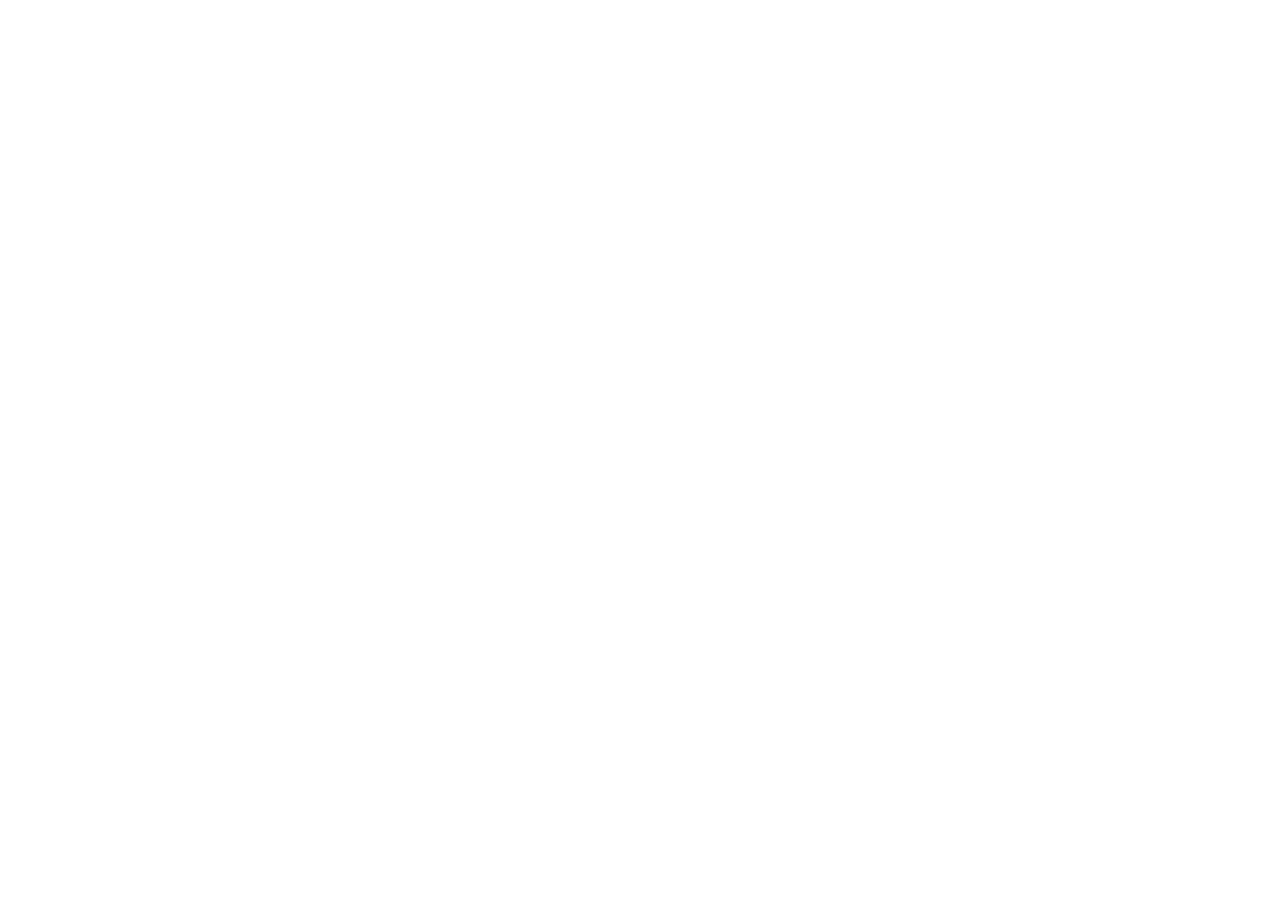
==== contato.html @ 94ea88db "Commit iniciail, adicionando a estruta base" ====
<!DOCTYPE html>
<html lang="pt-br">
<head>
    <meta charset="UTF-8" dir="ltr">
    <meta name="viewport" content="width=device-width, initial-scale=1.0">
    <meta http-equiv="X-UA-Compatible" content="ie=edge">
    <title>Dream Pen</title>
</head>
<body>
    
</body>
</html>
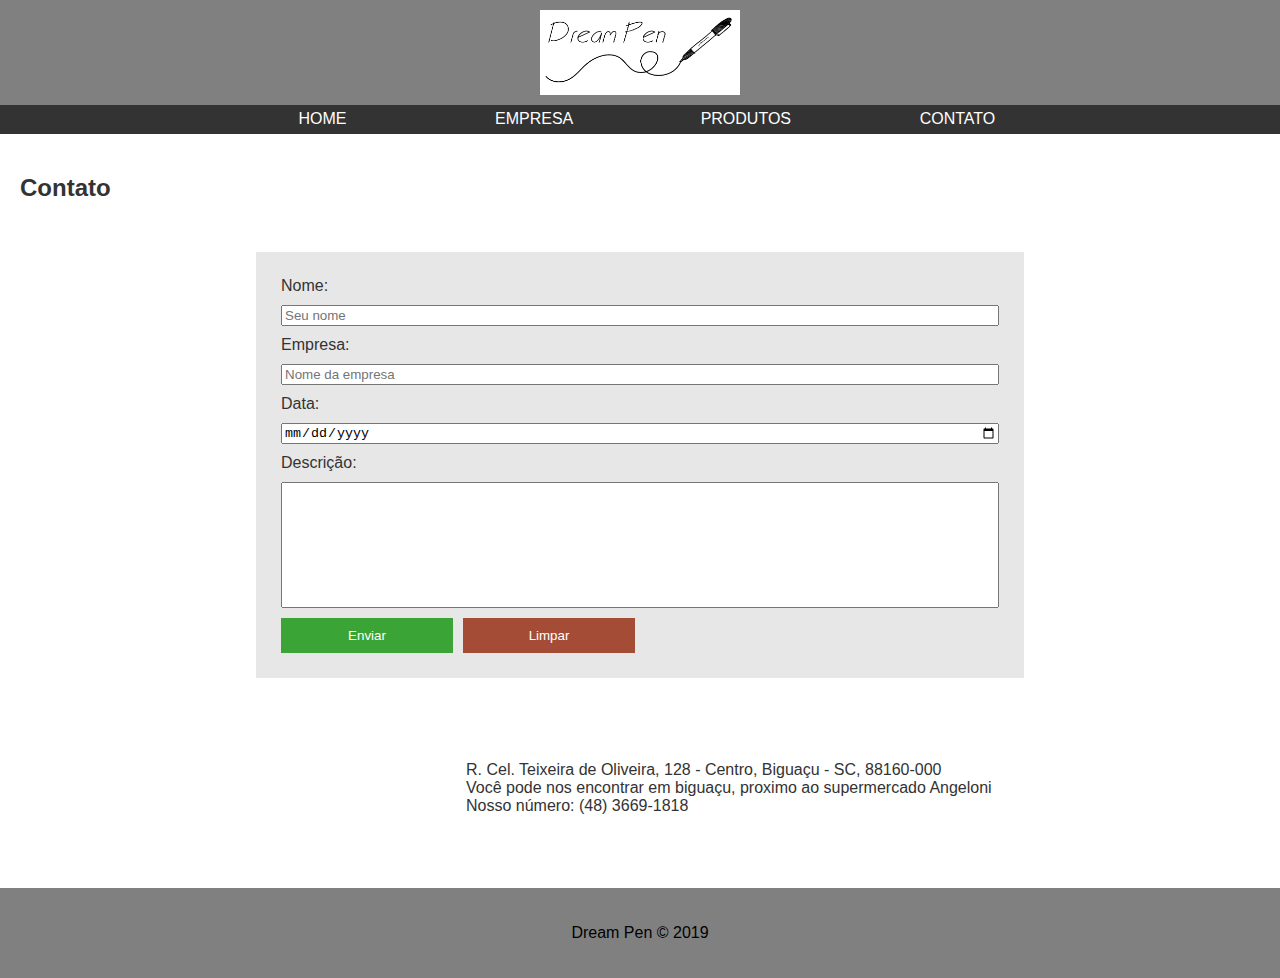
==== commit 9804159e: "Ajuste no css geral, adição da página contato e adição de favicon nas páginas" ====
--- a/contato.html
+++ b/contato.html
@@ -5,8 +5,46 @@
     <meta name="viewport" content="width=device-width, initial-scale=1.0">
     <meta http-equiv="X-UA-Compatible" content="ie=edge">
     <title>Dream Pen</title>
+    <link rel="stylesheet" href="css/style.css">
+    <link rel="icon" href="img/caneta_thumbnail.png" sizes="32x32" type="image/png">
 </head>
 <body>
-    
+    <header>
+        <img src="img/caneta_logo.png" alt="Logo: Dream Pen" id="logo">
+        <nav>
+            <a href="index.html">Home</a>
+            <a href="empresa.html">Empresa</a>
+            <a href="produtos.html">Produtos</a>
+            <a href="contato.html">Contato</a>
+        </nav>
+    </header>
+    <div class="container">
+        <h2>Contato</h2>
+    </div>
+    <form action="" id="contato">
+        <label for="nome">Nome:</label>
+        <input type="text" name="nome" id="nome" placeholder="Seu nome">
+        <label for="empresa">Empresa:</label>
+        <input type="text" name="empreosa" id="empresa" placeholder="Nome da empresa">
+        <label for="data">Data:</label>
+        <input type="date" name="data" id="data">
+        <label for="descricao">Descrição:</label>
+        <textarea name="descricao" id="descricao" cols="40" rows="8"></textarea>
+        <button type="submit" id="enviar">Enviar</button>
+        <button type="reset" id="limpar">Limpar</button>
+    </form>
+    <div class="info">
+        <iframe
+            src="https://www.google.com/maps/embed?pb=!1m18!1m12!1m3!1d3539.0972730823146!2d-48.6626148852771!3d-27.49735012446195!2m3!1f0!2f0!3f0!3m2!1i1024!2i768!4f13.1!3m3!1m2!1s0x95274c3415d6f08d%3A0x85e66ce7bf207196!2sSupercenter+Angeloni+Bigua%C3%A7u!5e0!3m2!1spt-BR!2sbr!4v1553212482272"
+            width="200" height="200" frameborder="0" style="border:0" allowfullscreen></iframe>
+        <span>
+            R. Cel. Teixeira de Oliveira, 128 - Centro, Biguaçu - SC, 88160-000 <br>
+            Você pode nos encontrar em biguaçu, proximo ao supermercado Angeloni <br>
+            Nosso número: (48) 3669-1818
+        </span>
+    </div>
+    <footer>
+        <p>Dream Pen &copy; 2019</p>
+    </footer>
 </body>
 </html>--- a/css/style.css
+++ b/css/style.css
@@ -0,0 +1,192 @@
+:root {
+    --fundo-header: #808080;
+    --fundo-nav: #333;
+    --cor-fonte: #333;
+    --sombra-noticia: 0 0 10px 0 rgba(0, 0, 0, 0.4);
+}
+
+* {
+    box-sizing: border-box;
+}
+
+body {
+    margin: 0;
+    padding: 0;
+    color: var(--cor-fonte);
+    font-family: helvetica, sans-serif;
+}
+
+iframe {
+    border: 0;
+}
+
+a {
+    color: var(--cor-fonte);
+    text-decoration: none;
+}
+
+td {
+    text-align: center;
+}
+
+td img {
+    max-height: 200px;
+}
+
+textarea {
+    resize: none;
+}
+
+.container {
+    padding: 20px;
+}
+
+/* Home */
+header {
+    background-color: var(--fundo-header);
+    padding-top: 10px;
+}
+
+header img {
+    background-color: #fff;
+    margin: auto;
+    padding: 5px;
+    /* border-radius: 30px; */
+    display: block;
+    width: 200px;
+}
+
+header nav {
+    margin-top: 10px;
+    padding: 5px;
+    background-color: var(--fundo-nav);
+    display: grid;
+    grid-template-columns: repeat(6, 1fr);
+}
+
+header nav a {
+    color: #fff;
+    text-decoration: none;
+    justify-self: center;
+    text-transform: uppercase;
+    border-bottom: 1px solid var(--fundo-nav);
+}
+
+header nav a:hover {
+    border-bottom-color: #fff;
+}
+
+header nav a:nth-child(1) {
+    grid-column: 2;
+}
+
+/* noticias */
+section#noticias {
+    padding: 10px 15%;
+    display: grid;
+    grid-gap: 15px;
+    grid-template-columns: 1fr 2fr 1fr;
+    justify-items: center;
+}
+
+section#noticias h2 {
+    grid-column: 2;
+}
+
+section#noticias article.noticia {
+    padding: 20px;
+    max-width: 1000px;
+    grid-column: 2;
+    border-radius: 20px;
+    box-shadow: var(--sombra-noticia);
+}
+
+section#noticias article.noticia p {
+    text-align: justify;
+}
+
+section#noticias article.noticia a {
+    font-weight: bold;
+}
+
+/* produtos */
+table {
+    margin: auto;
+    width: 85%;
+}
+
+td.nome-produto {
+    font-weight: bold;
+}
+
+td.value {
+    font-size: 20px;
+    position: relative;
+}
+
+td.value sup,
+td.value sub {
+    font-size: 14px;
+}
+
+/* contato */
+form#contato {
+    background-color: #e7e7e7;
+    padding: 20px;
+    margin: 10px auto;
+    width: 60%;
+    display: grid;
+    grid-template-columns: repeat(4, 1fr);
+}
+
+form#contato * {
+    margin: 5px;
+    grid-column: 1/ span 4;
+}
+
+form#contato button {
+    border: 0;
+    grid-column: span 1;
+    padding: 10px;
+}
+
+form#contato button {
+    cursor: pointer;
+}
+
+form#contato button#enviar {
+    background-color: #3aa536;
+    color: #fff;
+}
+
+form#contato button#enviar:hover {
+    background-color: #277025;
+    color: #fff;
+}
+
+form#contato button#limpar {
+    background-color: #a54c36;
+    color: #fff;
+}
+
+form#contato button#limpar:hover {
+    background-color: #703025;
+    color: #fff;
+}
+
+.info {
+    display: grid;
+    width: 60%;
+    margin: auto;
+    grid-template-columns: 1fr 3fr;
+    grid-gap: 10px;
+    align-items: center;
+}
+
+/* Footer */
+footer {
+    background-color: var(--fundo-header);
+    padding: 20px;
+    text-align: center;
+    color: #000;
+}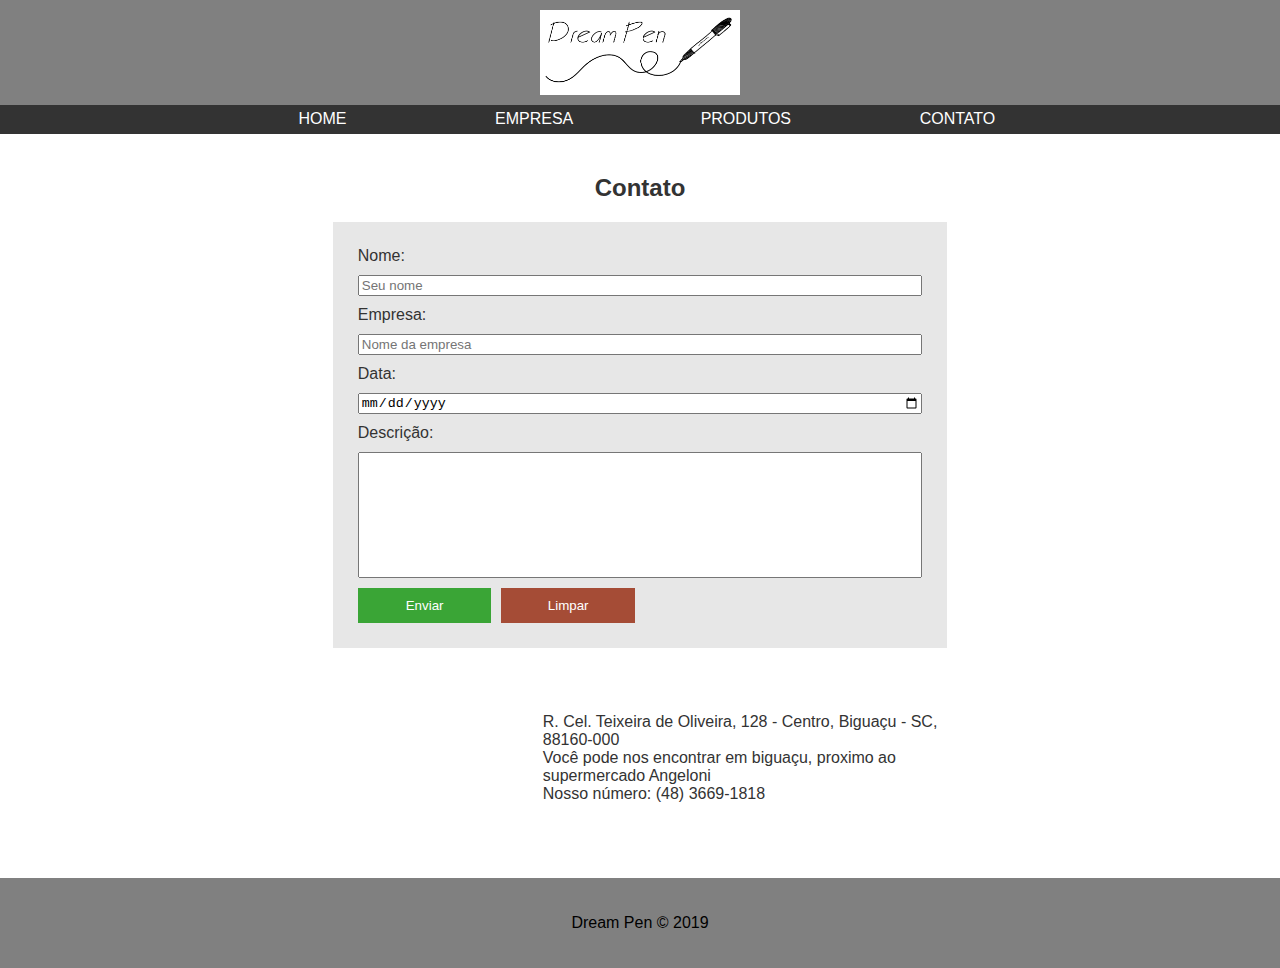
==== commit 6453d86a: "Ajustes nas páginas para melhorar a margem do conteúdo e ajuste no css do container. Adição das notí" ====
--- a/contato.html
+++ b/contato.html
@@ -1,5 +1,6 @@
 <!DOCTYPE html>
 <html lang="pt-br">
+
 <head>
     <meta charset="UTF-8" dir="ltr">
     <meta name="viewport" content="width=device-width, initial-scale=1.0">
@@ -8,6 +9,7 @@
     <link rel="stylesheet" href="css/style.css">
     <link rel="icon" href="img/caneta_thumbnail.png" sizes="32x32" type="image/png">
 </head>
+
 <body>
     <header>
         <img src="img/caneta_logo.png" alt="Logo: Dream Pen" id="logo">
@@ -20,31 +22,32 @@
     </header>
     <div class="container">
         <h2>Contato</h2>
-    </div>
-    <form action="" id="contato">
-        <label for="nome">Nome:</label>
-        <input type="text" name="nome" id="nome" placeholder="Seu nome">
-        <label for="empresa">Empresa:</label>
-        <input type="text" name="empreosa" id="empresa" placeholder="Nome da empresa">
-        <label for="data">Data:</label>
-        <input type="date" name="data" id="data">
-        <label for="descricao">Descrição:</label>
-        <textarea name="descricao" id="descricao" cols="40" rows="8"></textarea>
-        <button type="submit" id="enviar">Enviar</button>
-        <button type="reset" id="limpar">Limpar</button>
-    </form>
-    <div class="info">
-        <iframe
-            src="https://www.google.com/maps/embed?pb=!1m18!1m12!1m3!1d3539.0972730823146!2d-48.6626148852771!3d-27.49735012446195!2m3!1f0!2f0!3f0!3m2!1i1024!2i768!4f13.1!3m3!1m2!1s0x95274c3415d6f08d%3A0x85e66ce7bf207196!2sSupercenter+Angeloni+Bigua%C3%A7u!5e0!3m2!1spt-BR!2sbr!4v1553212482272"
-            width="200" height="200" frameborder="0" style="border:0" allowfullscreen></iframe>
-        <span>
-            R. Cel. Teixeira de Oliveira, 128 - Centro, Biguaçu - SC, 88160-000 <br>
-            Você pode nos encontrar em biguaçu, proximo ao supermercado Angeloni <br>
-            Nosso número: (48) 3669-1818
-        </span>
+        <form action="" id="contato">
+            <label for="nome">Nome:</label>
+            <input type="text" name="nome" id="nome" placeholder="Seu nome">
+            <label for="empresa">Empresa:</label>
+            <input type="text" name="empreosa" id="empresa" placeholder="Nome da empresa">
+            <label for="data">Data:</label>
+            <input type="date" name="data" id="data">
+            <label for="descricao">Descrição:</label>
+            <textarea name="descricao" id="descricao" cols="40" rows="8"></textarea>
+            <button type="submit" id="enviar">Enviar</button>
+            <button type="reset" id="limpar">Limpar</button>
+        </form>
+        <div class="info">
+            <iframe
+                src="https://www.google.com/maps/embed?pb=!1m18!1m12!1m3!1d3539.0972730823146!2d-48.6626148852771!3d-27.49735012446195!2m3!1f0!2f0!3f0!3m2!1i1024!2i768!4f13.1!3m3!1m2!1s0x95274c3415d6f08d%3A0x85e66ce7bf207196!2sSupercenter+Angeloni+Bigua%C3%A7u!5e0!3m2!1spt-BR!2sbr!4v1553212482272"
+                width="200" height="200" frameborder="0" style="border:0" allowfullscreen></iframe>
+            <span>
+                R. Cel. Teixeira de Oliveira, 128 - Centro, Biguaçu - SC, 88160-000 <br>
+                Você pode nos encontrar em biguaçu, proximo ao supermercado Angeloni <br>
+                Nosso número: (48) 3669-1818
+            </span>
+        </div>
     </div>
     <footer>
         <p>Dream Pen &copy; 2019</p>
     </footer>
 </body>
+
 </html>--- a/css/style.css
+++ b/css/style.css
@@ -14,6 +14,10 @@
     padding: 0;
     color: var(--cor-fonte);
     font-family: helvetica, sans-serif;
+}
+
+h2 {
+    text-align: center;
 }
 
 iframe {
@@ -38,7 +42,7 @@
 }
 
 .container {
-    padding: 20px;
+    padding: 20px 10%;
 }
 
 /* Home */
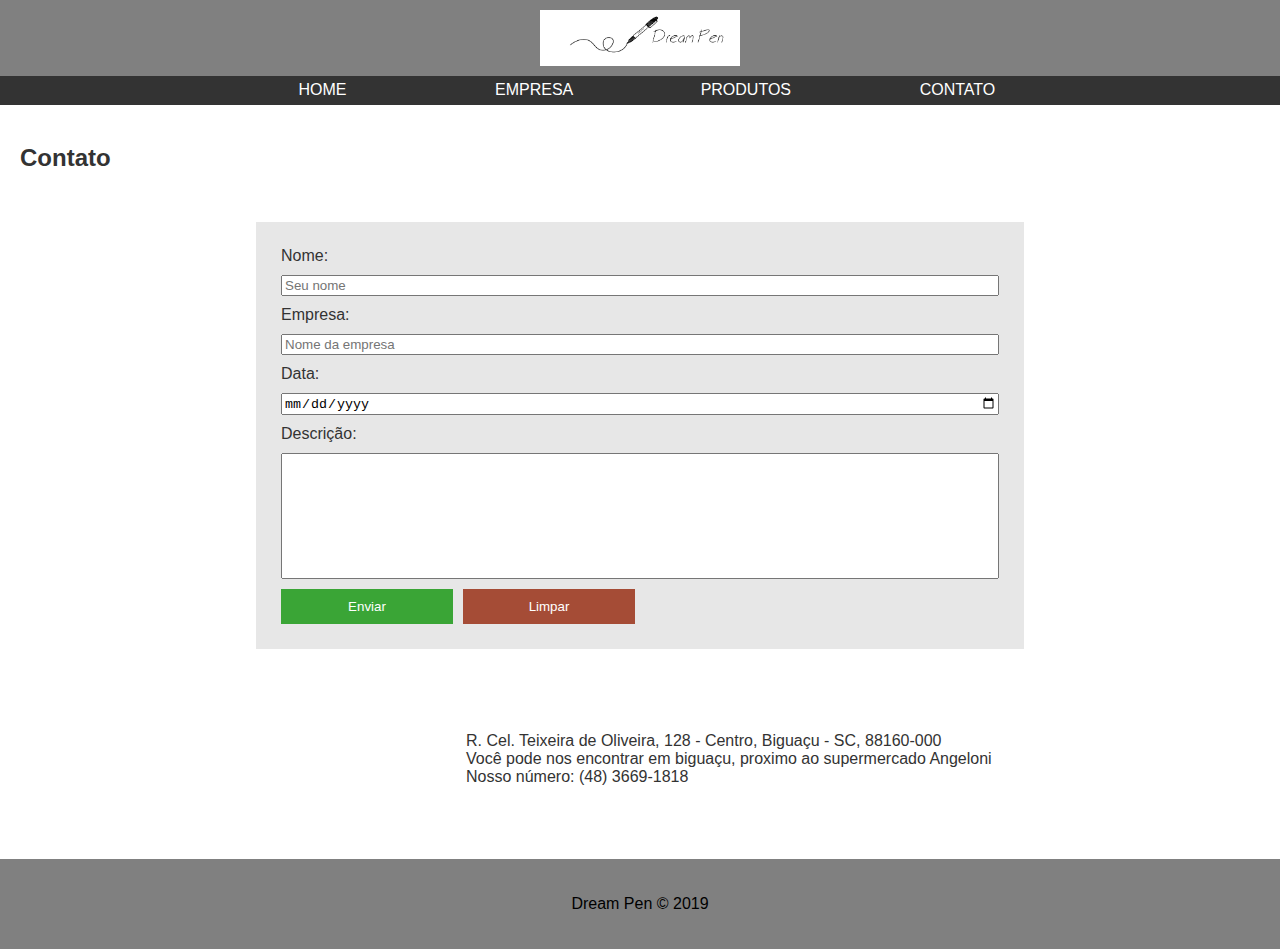
==== commit 4a946b7e: "Merge branch 'master' of https://github.com/ppedra/ProvaWebdesign" ====
--- a/contato.html
+++ b/contato.html
@@ -1,6 +1,5 @@
 <!DOCTYPE html>
 <html lang="pt-br">
-
 <head>
     <meta charset="UTF-8" dir="ltr">
     <meta name="viewport" content="width=device-width, initial-scale=1.0">
@@ -9,7 +8,6 @@
     <link rel="stylesheet" href="css/style.css">
     <link rel="icon" href="img/caneta_thumbnail.png" sizes="32x32" type="image/png">
 </head>
-
 <body>
     <header>
         <img src="img/caneta_logo.png" alt="Logo: Dream Pen" id="logo">
@@ -22,32 +20,31 @@
     </header>
     <div class="container">
         <h2>Contato</h2>
-        <form action="" id="contato">
-            <label for="nome">Nome:</label>
-            <input type="text" name="nome" id="nome" placeholder="Seu nome">
-            <label for="empresa">Empresa:</label>
-            <input type="text" name="empreosa" id="empresa" placeholder="Nome da empresa">
-            <label for="data">Data:</label>
-            <input type="date" name="data" id="data">
-            <label for="descricao">Descrição:</label>
-            <textarea name="descricao" id="descricao" cols="40" rows="8"></textarea>
-            <button type="submit" id="enviar">Enviar</button>
-            <button type="reset" id="limpar">Limpar</button>
-        </form>
-        <div class="info">
-            <iframe
-                src="https://www.google.com/maps/embed?pb=!1m18!1m12!1m3!1d3539.0972730823146!2d-48.6626148852771!3d-27.49735012446195!2m3!1f0!2f0!3f0!3m2!1i1024!2i768!4f13.1!3m3!1m2!1s0x95274c3415d6f08d%3A0x85e66ce7bf207196!2sSupercenter+Angeloni+Bigua%C3%A7u!5e0!3m2!1spt-BR!2sbr!4v1553212482272"
-                width="200" height="200" frameborder="0" style="border:0" allowfullscreen></iframe>
-            <span>
-                R. Cel. Teixeira de Oliveira, 128 - Centro, Biguaçu - SC, 88160-000 <br>
-                Você pode nos encontrar em biguaçu, proximo ao supermercado Angeloni <br>
-                Nosso número: (48) 3669-1818
-            </span>
-        </div>
+    </div>
+    <form action="" id="contato">
+        <label for="nome">Nome:</label>
+        <input type="text" name="nome" id="nome" placeholder="Seu nome">
+        <label for="empresa">Empresa:</label>
+        <input type="text" name="empreosa" id="empresa" placeholder="Nome da empresa">
+        <label for="data">Data:</label>
+        <input type="date" name="data" id="data">
+        <label for="descricao">Descrição:</label>
+        <textarea name="descricao" id="descricao" cols="40" rows="8"></textarea>
+        <button type="submit" id="enviar">Enviar</button>
+        <button type="reset" id="limpar">Limpar</button>
+    </form>
+    <div class="info">
+        <iframe
+            src="https://www.google.com/maps/embed?pb=!1m18!1m12!1m3!1d3539.0972730823146!2d-48.6626148852771!3d-27.49735012446195!2m3!1f0!2f0!3f0!3m2!1i1024!2i768!4f13.1!3m3!1m2!1s0x95274c3415d6f08d%3A0x85e66ce7bf207196!2sSupercenter+Angeloni+Bigua%C3%A7u!5e0!3m2!1spt-BR!2sbr!4v1553212482272"
+            width="200" height="200" frameborder="0" style="border:0" allowfullscreen></iframe>
+        <span>
+            R. Cel. Teixeira de Oliveira, 128 - Centro, Biguaçu - SC, 88160-000 <br>
+            Você pode nos encontrar em biguaçu, proximo ao supermercado Angeloni <br>
+            Nosso número: (48) 3669-1818
+        </span>
     </div>
     <footer>
         <p>Dream Pen &copy; 2019</p>
     </footer>
 </body>
-
 </html>--- a/css/style.css
+++ b/css/style.css
@@ -14,10 +14,6 @@
     padding: 0;
     color: var(--cor-fonte);
     font-family: helvetica, sans-serif;
-}
-
-h2 {
-    text-align: center;
 }
 
 iframe {
@@ -42,7 +38,7 @@
 }
 
 .container {
-    padding: 20px 10%;
+    padding: 20px;
 }
 
 /* Home */
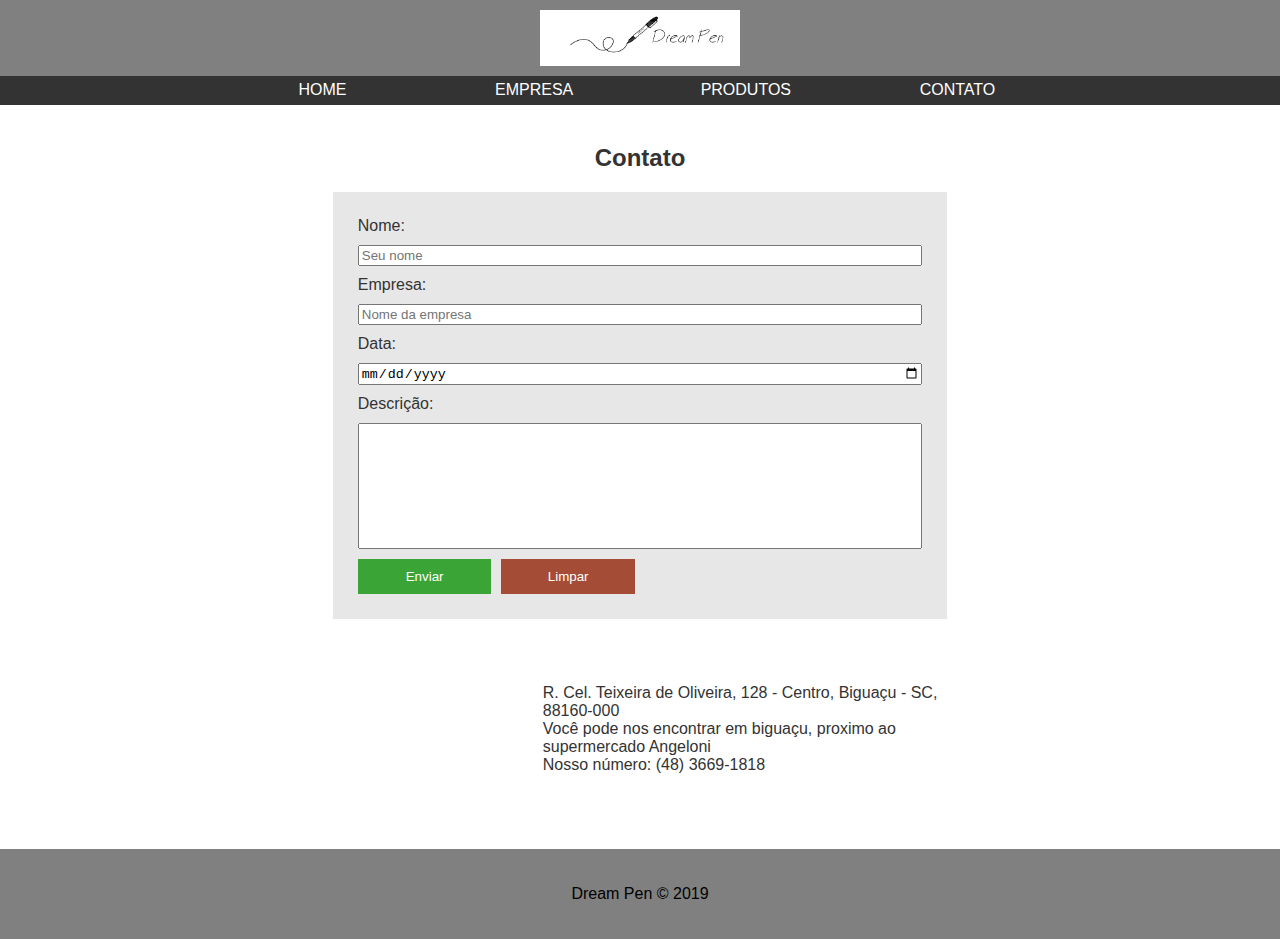
==== commit 775c2ea9: "Merge branch 'master' of https://github.com/ppedra/ProvaWebdesign" ====
--- a/contato.html
+++ b/contato.html
@@ -1,5 +1,6 @@
 <!DOCTYPE html>
 <html lang="pt-br">
+
 <head>
     <meta charset="UTF-8" dir="ltr">
     <meta name="viewport" content="width=device-width, initial-scale=1.0">
@@ -8,6 +9,7 @@
     <link rel="stylesheet" href="css/style.css">
     <link rel="icon" href="img/caneta_thumbnail.png" sizes="32x32" type="image/png">
 </head>
+
 <body>
     <header>
         <img src="img/caneta_logo.png" alt="Logo: Dream Pen" id="logo">
@@ -20,31 +22,32 @@
     </header>
     <div class="container">
         <h2>Contato</h2>
-    </div>
-    <form action="" id="contato">
-        <label for="nome">Nome:</label>
-        <input type="text" name="nome" id="nome" placeholder="Seu nome">
-        <label for="empresa">Empresa:</label>
-        <input type="text" name="empreosa" id="empresa" placeholder="Nome da empresa">
-        <label for="data">Data:</label>
-        <input type="date" name="data" id="data">
-        <label for="descricao">Descrição:</label>
-        <textarea name="descricao" id="descricao" cols="40" rows="8"></textarea>
-        <button type="submit" id="enviar">Enviar</button>
-        <button type="reset" id="limpar">Limpar</button>
-    </form>
-    <div class="info">
-        <iframe
-            src="https://www.google.com/maps/embed?pb=!1m18!1m12!1m3!1d3539.0972730823146!2d-48.6626148852771!3d-27.49735012446195!2m3!1f0!2f0!3f0!3m2!1i1024!2i768!4f13.1!3m3!1m2!1s0x95274c3415d6f08d%3A0x85e66ce7bf207196!2sSupercenter+Angeloni+Bigua%C3%A7u!5e0!3m2!1spt-BR!2sbr!4v1553212482272"
-            width="200" height="200" frameborder="0" style="border:0" allowfullscreen></iframe>
-        <span>
-            R. Cel. Teixeira de Oliveira, 128 - Centro, Biguaçu - SC, 88160-000 <br>
-            Você pode nos encontrar em biguaçu, proximo ao supermercado Angeloni <br>
-            Nosso número: (48) 3669-1818
-        </span>
+        <form action="" id="contato">
+            <label for="nome">Nome:</label>
+            <input type="text" name="nome" id="nome" placeholder="Seu nome">
+            <label for="empresa">Empresa:</label>
+            <input type="text" name="empreosa" id="empresa" placeholder="Nome da empresa">
+            <label for="data">Data:</label>
+            <input type="date" name="data" id="data">
+            <label for="descricao">Descrição:</label>
+            <textarea name="descricao" id="descricao" cols="40" rows="8"></textarea>
+            <button type="submit" id="enviar">Enviar</button>
+            <button type="reset" id="limpar">Limpar</button>
+        </form>
+        <div class="info">
+            <iframe
+                src="https://www.google.com/maps/embed?pb=!1m18!1m12!1m3!1d3539.0972730823146!2d-48.6626148852771!3d-27.49735012446195!2m3!1f0!2f0!3f0!3m2!1i1024!2i768!4f13.1!3m3!1m2!1s0x95274c3415d6f08d%3A0x85e66ce7bf207196!2sSupercenter+Angeloni+Bigua%C3%A7u!5e0!3m2!1spt-BR!2sbr!4v1553212482272"
+                width="200" height="200" frameborder="0" style="border:0" allowfullscreen></iframe>
+            <span>
+                R. Cel. Teixeira de Oliveira, 128 - Centro, Biguaçu - SC, 88160-000 <br>
+                Você pode nos encontrar em biguaçu, proximo ao supermercado Angeloni <br>
+                Nosso número: (48) 3669-1818
+            </span>
+        </div>
     </div>
     <footer>
         <p>Dream Pen &copy; 2019</p>
     </footer>
 </body>
+
 </html>--- a/css/style.css
+++ b/css/style.css
@@ -14,6 +14,10 @@
     padding: 0;
     color: var(--cor-fonte);
     font-family: helvetica, sans-serif;
+}
+
+h2 {
+    text-align: center;
 }
 
 iframe {
@@ -38,7 +42,7 @@
 }
 
 .container {
-    padding: 20px;
+    padding: 20px 10%;
 }
 
 /* Home */
